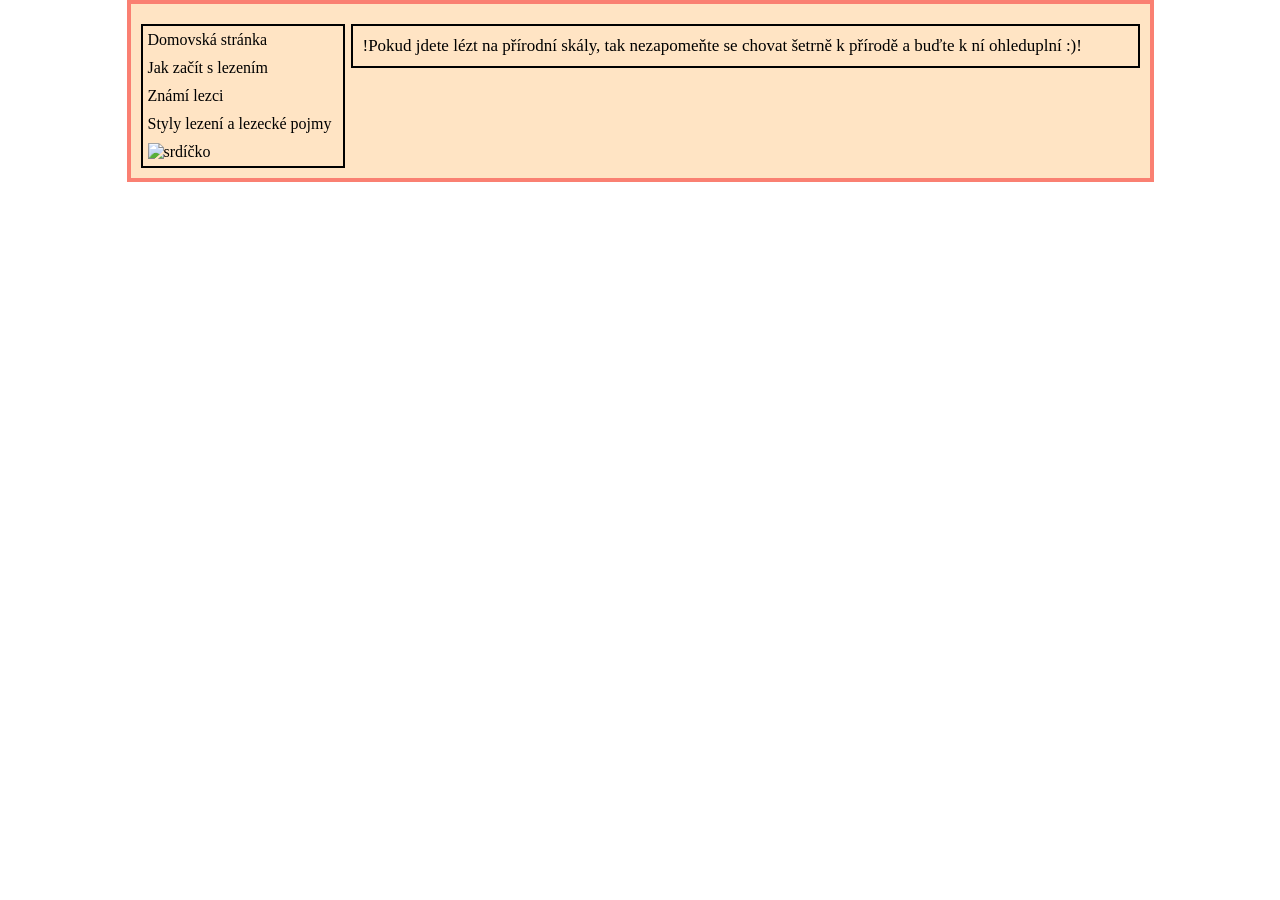
==== příroda.html @ 7ab71802 "Add files via upload" ====
<!DOCTYPE html>
<html lang="cs">
    <head>
        <meta charset="utf-8">
        <meta name="viewport" content="width=device-width, initial-scale=1.0">
        <title>Šetrně k přírodě</title>
        <link rel="icon" href="kytka.gif">
        <link rel="stylesheet" href="stylesheet.css">
         <style type="text/css">*{cursor: url('https://cdn.cursors-4u.net/previews/cat-paw-9834caae-32.webp') 32 32, auto !important};</style>
    </head>

    <body>
        
         


    

            <div class="lacescr">
                <div class="box">

         <nav class="navbar">
            <a href="index.html">Domovská stránka</a>
            <a href="JAK ZAČÍT S LEZENÍM.html">Jak začít s lezením</a>

         <a href="ZNÁMÍ LEZCI.html">Známí lezci</a>

         <a href="STYLY .html">Styly lezení a lezecké pojmy</a>
            <div class="photo">
        <img src="fotky/heart.JPG" alt="srdíčko" class="fotky" width="300">
        </div>
    </nav>
            <main class="hlavni">
        <p>!Pokud jdete lézt na přírodní skály, tak nezapomeňte se chovat šetrně k přírodě a buďte k ní ohleduplní :)!</p>
        
        </main>
        </div>
    </body>
</html>
---- stylesheet.css ----
body{
     margin: 0px; 
    } 
h1{ 
    font-family:'Times New Roman', Times, serif; 
    text-align: center; 
} 
h2{ font-family: 'Times New Roman', Times, serif; 
    margin: 10px; 
} 
h3{ font-family: 'Times New Roman', Times, serif; 
    margin: 5px; 
} 
h4{ 
    font-family: 'Times New Roman', Times, serif; 
    margin: 5px; 
} 
p{ 
    font-family: 'Times New Roman', Times, serif; 
    font-size: 17px; 
    font-weight: lighter; 
    font-style: normal; 
    margin: 10px; 
} 
.box{ 
    max-width: 999px; 
    margin-left: auto; 
    margin-right: auto; 
    display: grid; 
    gap: 10px; 
    grid-template-columns: 200px 1fr; 
    background-color: bisque;
    padding: 10px;
    border-width:4px;
    border-style:solid;
    border-color: salmon;
    
} 
header, nav, main, footer{ 
    border: black 2px solid; 
} 
header{ 
    grid-row: 1 / 2; 
    grid-column: 1 / 3; 
} 
nav{ 
    grid-row: 2 / 3; 
    grid-column: 1 / 2; 
    height: max-content; 
} 
main{ 
    grid-row: 2 / 3;
    grid-column: 2 / 3; 
    height: max-content;
    width: auto; 
} 
footer{ 
    grid-row: 3 / 4; 
    grid-column: 1 / 3; 
} 
.navbar{ 
    width: 100%; 
    text-align: left;
} 
.navbar ul{ 
    list-style-type:none; 
    background-color: none ; 
    padding: 5px; 
    margin: 0px; 
    overflow:hidden; 
} 
.navbar a{ 
    color: black; 
    text-decoration: none; 
    padding: 5px; 
    display: block; 
    text-align: left; 
} 
.navbar a:hover{ 
    background-color:#fae39c ; 
} 
.navbar li{ 
    float:none; 
} 
body{ 
    background-image: url(fotky/skaly.JPG); 
    background-repeat: no-repeat; 
    background-position: center; 
    background-attachment: fixed; 
    background-size: cover; 
} 
.hezupani{
    margin: 10px; 
    display: flex; 
    gap: 25px; 
} 
.sekce{ 
    display: flex; 
    gap: 20px; 
} 

.obsah{ 
    display: flex; 
    gap: 20px; 
} 
.obsah img{ 
    height: 300px; 
    margin-top: 50px;
    margin-right: 5px; 
} 
.box img{ 
    margin: 15px;
} 
.photo img{ 
    max-width: 190px; 
    margin: 5px; 
}
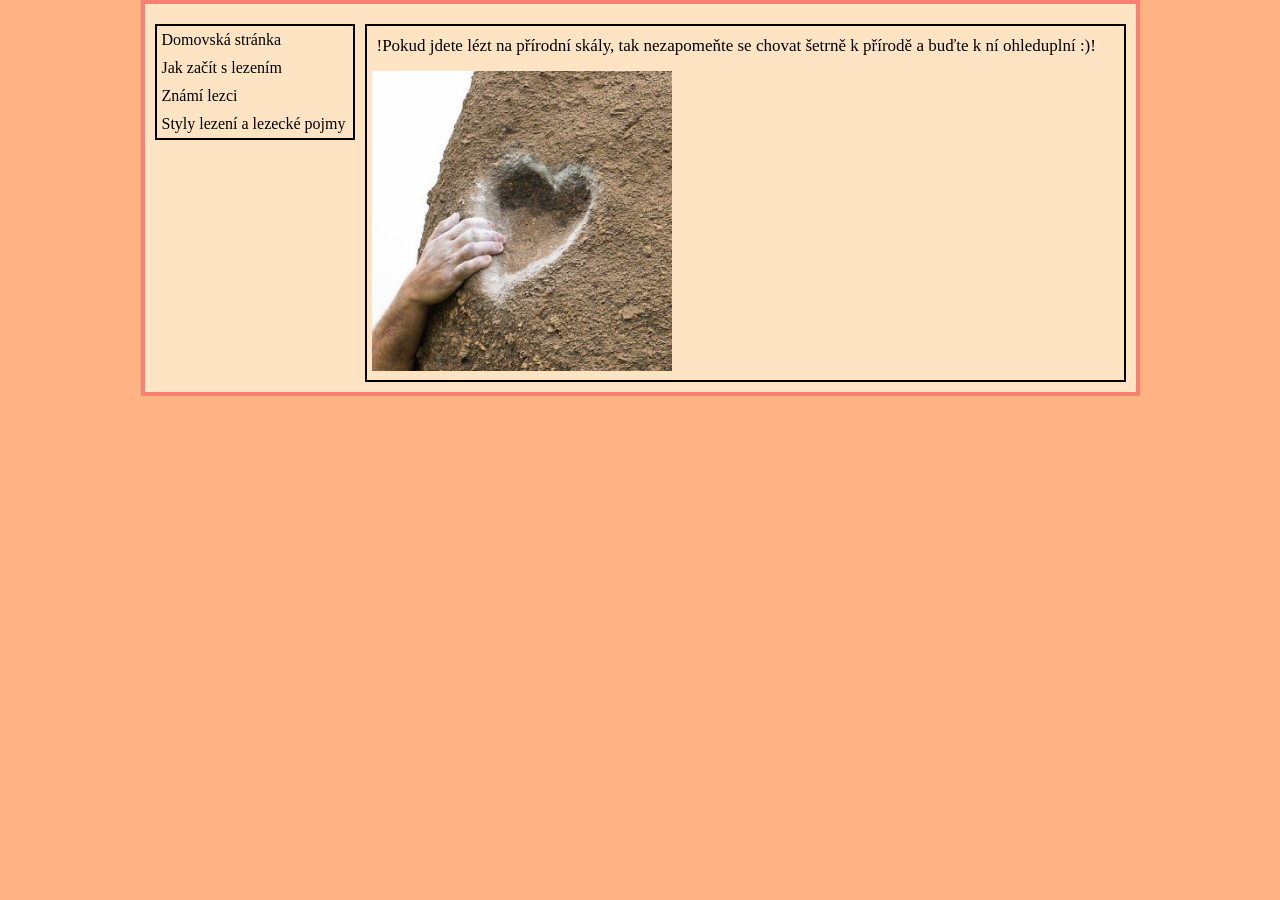
==== commit 608b7b81: "Update příroda.html" ====
--- a/příroda.html
+++ b/příroda.html
@@ -26,14 +26,13 @@
          <a href="ZNÁMÍ LEZCI.html">Známí lezci</a>
 
          <a href="STYLY .html">Styly lezení a lezecké pojmy</a>
-            <div class="photo">
-        <img src="fotky/heart.JPG" alt="srdíčko" class="fotky" width="300">
-        </div>
+            
     </nav>
             <main class="hlavni">
         <p>!Pokud jdete lézt na přírodní skály, tak nezapomeňte se chovat šetrně k přírodě a buďte k ní ohleduplní :)!</p>
+                  <img src="heart.JPG" alt="srdíčko" class="fotky" width="300">
         
         </main>
         </div>
     </body>
-</html>+</html>
--- a/stylesheet.css
+++ b/stylesheet.css
@@ -1,3 +1,6 @@
+*{
+    box-sizing: border-box;
+}
 body{
      margin: 0px; 
     } 
@@ -22,6 +25,7 @@
     font-style: normal; 
     margin: 10px; 
 } 
+
 .box{ 
     max-width: 999px; 
     margin-left: auto; 
@@ -34,8 +38,20 @@
     border-width:4px;
     border-style:solid;
     border-color: salmon;
-    
+    overflow: hidden;
 } 
+@media (max-width: 700px){
+
+    .box{
+        grid-template-columns: 1fr;
+    }
+
+    .sekce,
+    .obsah,
+    .hezupani{
+        flex-direction: column;
+    }
+}
 header, nav, main, footer{ 
     border: black 2px solid; 
 } 
@@ -65,7 +81,7 @@
 .navbar ul{ 
     list-style-type:none; 
     background-color: none ; 
-    padding: 5px; 
+    padding: 5px;
     margin: 0px; 
     overflow:hidden; 
 } 
@@ -75,6 +91,7 @@
     padding: 5px; 
     display: block; 
     text-align: left; 
+    
 } 
 .navbar a:hover{ 
     background-color:#fae39c ; 
@@ -83,16 +100,21 @@
     float:none; 
 } 
 body{ 
-    background-image: url(fotky/skaly.JPG); 
-    background-repeat: no-repeat; 
-    background-position: center; 
-    background-attachment: fixed; 
-    background-size: cover; 
+    background-color: #FFB284;
 } 
 .hezupani{
     margin: 10px; 
     display: flex; 
     gap: 25px; 
+    max-width: 300px; 
+    width: 100%; 
+} 
+.hezupani img{
+    margin: 10px; 
+    display: flex; 
+    gap: 25px; 
+    max-width: 300px; 
+    width: 100%; 
 } 
 .sekce{ 
     display: flex; 
@@ -104,15 +126,18 @@
     gap: 20px; 
 } 
 .obsah img{ 
-    height: 300px; 
+    max-width: 300px;
+    width: 100%; 
+    height: auto; 
     margin-top: 50px;
     margin-right: 5px; 
+    height: auto; 
+}  
+.box img{ 
+    max-width: 300px; 
+    width: 100%; 
+    margin: 5px;
 } 
-.box img{ 
-    margin: 15px;
-} 
-.photo img{ 
-    max-width: 190px; 
-    margin: 5px; 
+main{ 
+    overflow: hidden; 
 }
-
